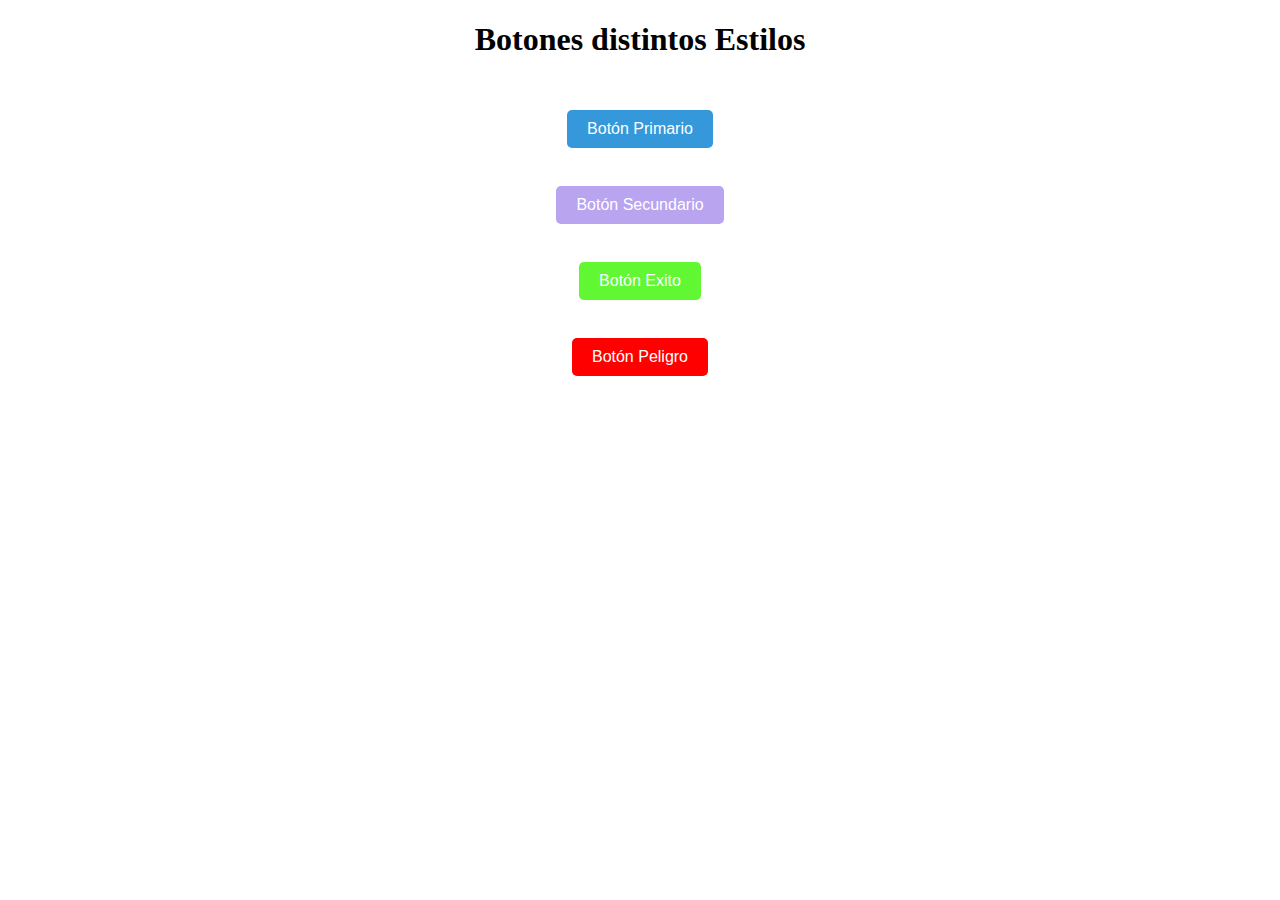
==== PaginaLosCalladitos/Botones/index.html @ f17231b0 "clase 02.12" ====
<!DOCTYPE html>
<html lang="en">
<head>
    <meta charset="UTF-8">
    <meta name="viewport" content="width=device-width, initial-scale=1.0">
    <title>Botones</title>
    <link rel="stylesheet" href="style/style.css">
</head>
<body>
    <h1>Botones distintos Estilos</h1>

    <div class="button-container">
        <button class="primary-btn">Botón Primario</button><br>
        <br>
        <button class="secundary-btn">Botón Secundario</button><br>
        <br>
        <button class="success-btn">Botón Exito</button><br>
        <br>
        <button class="danger-btn">Botón Peligro</button>
    </div>

</body>
</html>
---- PaginaLosCalladitos/Botones/style/style.css ----
body{
    margin: 20px;
    text-align: center;
}

.button-container{
    display: inline-block;
    margin-top: 20px;
}

button{
    padding: 10px 20px;
    margin: 10px;
    font-size: 16px;
    border: none;
    border-radius: 5px;
}

.primary-btn{
    background-color: #3498db;
    color: #fff;
}

.secundary-btn{
    background-color: #b8a4ef;
    color: #fff;
}

.success-btn{
    background-color: #61f733;
    color: #fff;
}

.danger-btn{
    background-color: red;
    color: #fff;
}
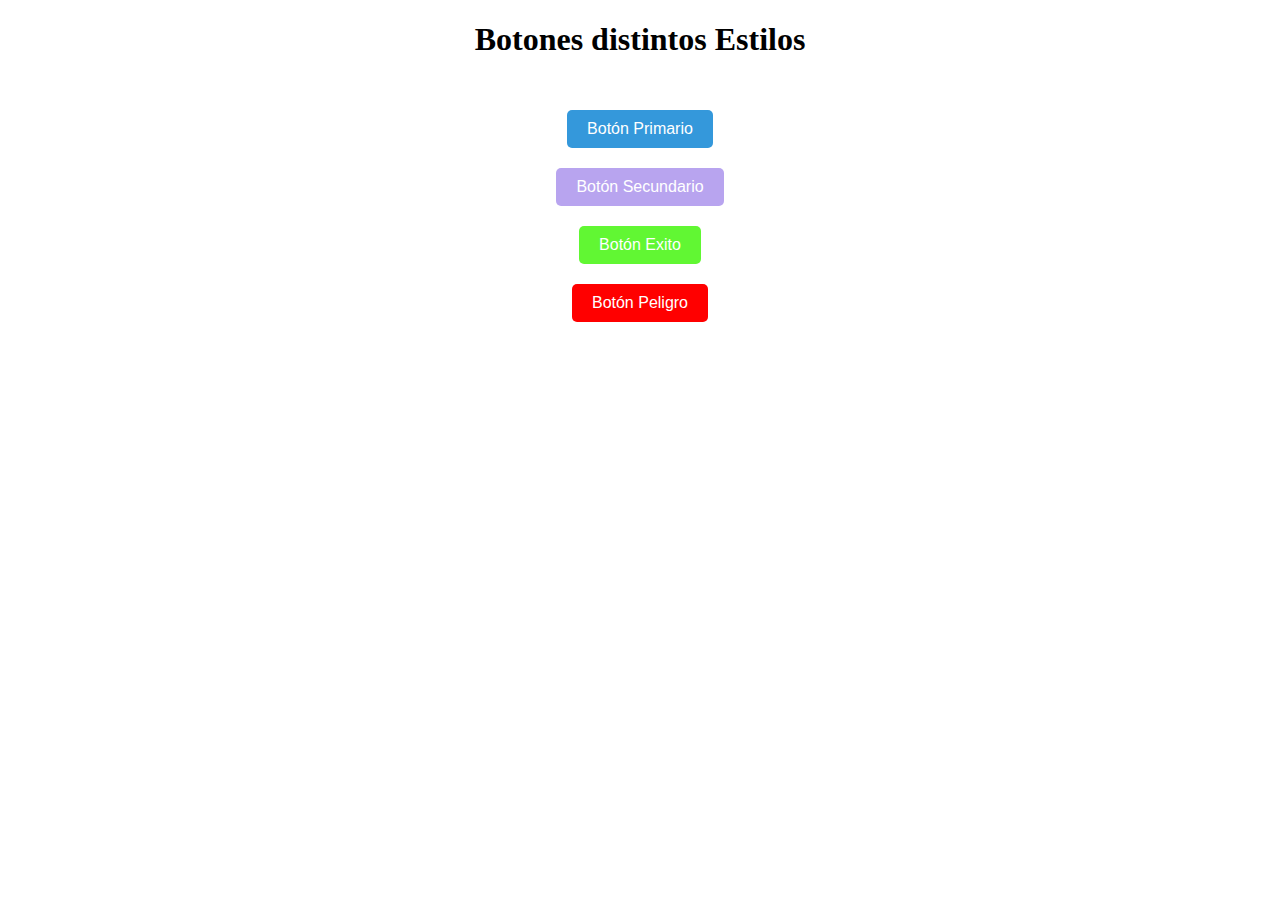
==== commit 5328dab8: "imagenes update" ====
--- a/PaginaLosCalladitos/Botones/index.html
+++ b/PaginaLosCalladitos/Botones/index.html
@@ -11,11 +11,11 @@
 
     <div class="button-container">
         <button class="primary-btn">Botón Primario</button><br>
-        <br>
+       
         <button class="secundary-btn">Botón Secundario</button><br>
-        <br>
+        
         <button class="success-btn">Botón Exito</button><br>
-        <br>
+       
         <button class="danger-btn">Botón Peligro</button>
     </div>
 
